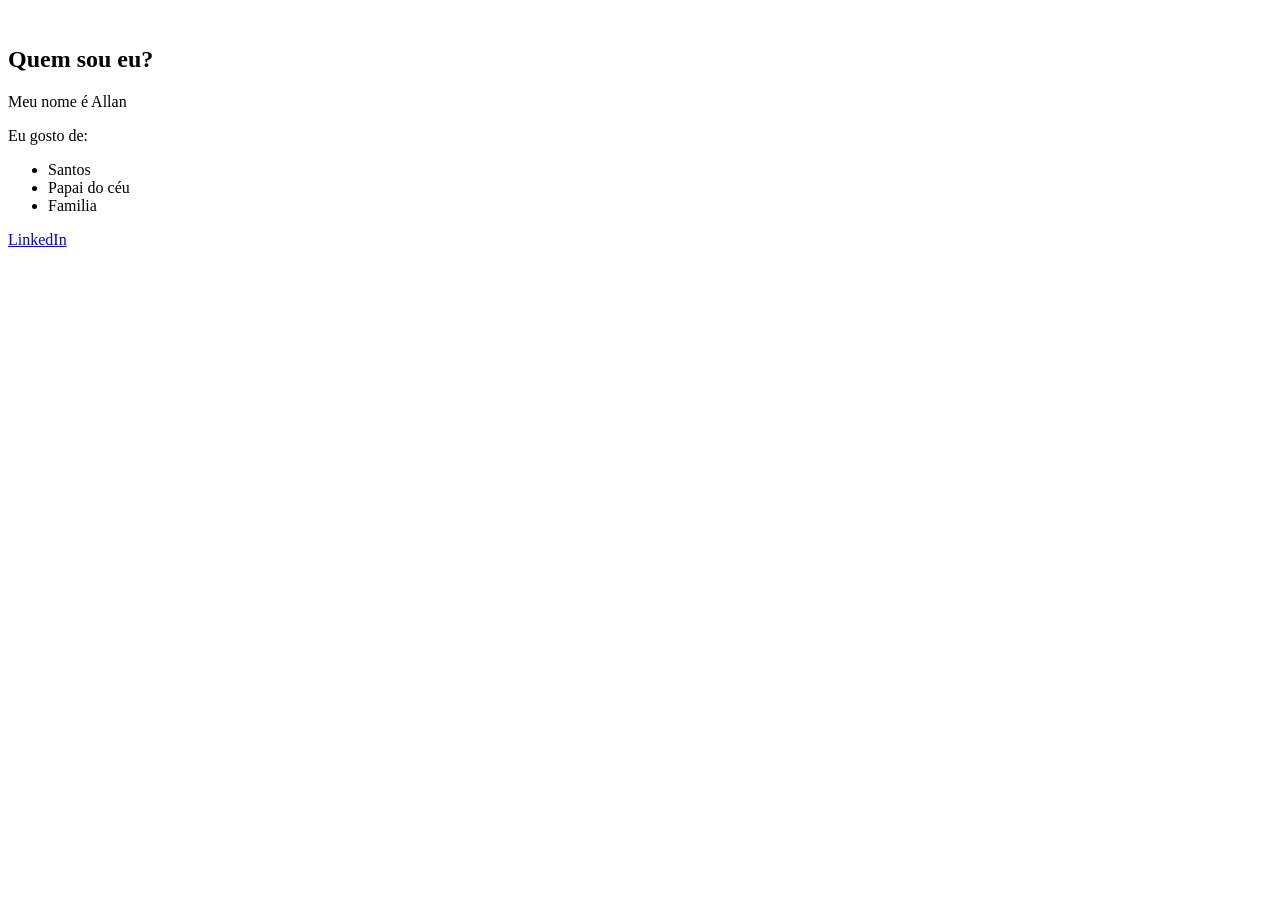
==== meu_site/index.html @ eb225a2e "Add files via upload" ====
<!DOCTYPE html>
<html lang="en">
<head>
    <meta charset="UTF-8">
    <meta name="viewport" content="width=device-width, initial-scale=1.0">
    <title>Meu Site</title>
    <link rel="stylesheet" href="styles.css">
</head>
<body>
    <head class="logo">
        <img src="/img/logo-allan.png" alt="">
    </head>
    <main>
        <h2>Quem sou eu?</h2>
        <p>Meu nome é Allan</p>
        <p>Eu gosto de: </p>
        <ul>
            <li>Santos</li>
            <li>Papai do céu</li>
            <li>Familia</li>
        </ul>
        <a href="https://www.linkedin.com/in/allan-dellon-601774228/?skipRedirect=true" target="_blank">LinkedIn</a>
    </main>
</body>
</html>
---- meu_site/styles.css ----
img {
    width: 100px;
}
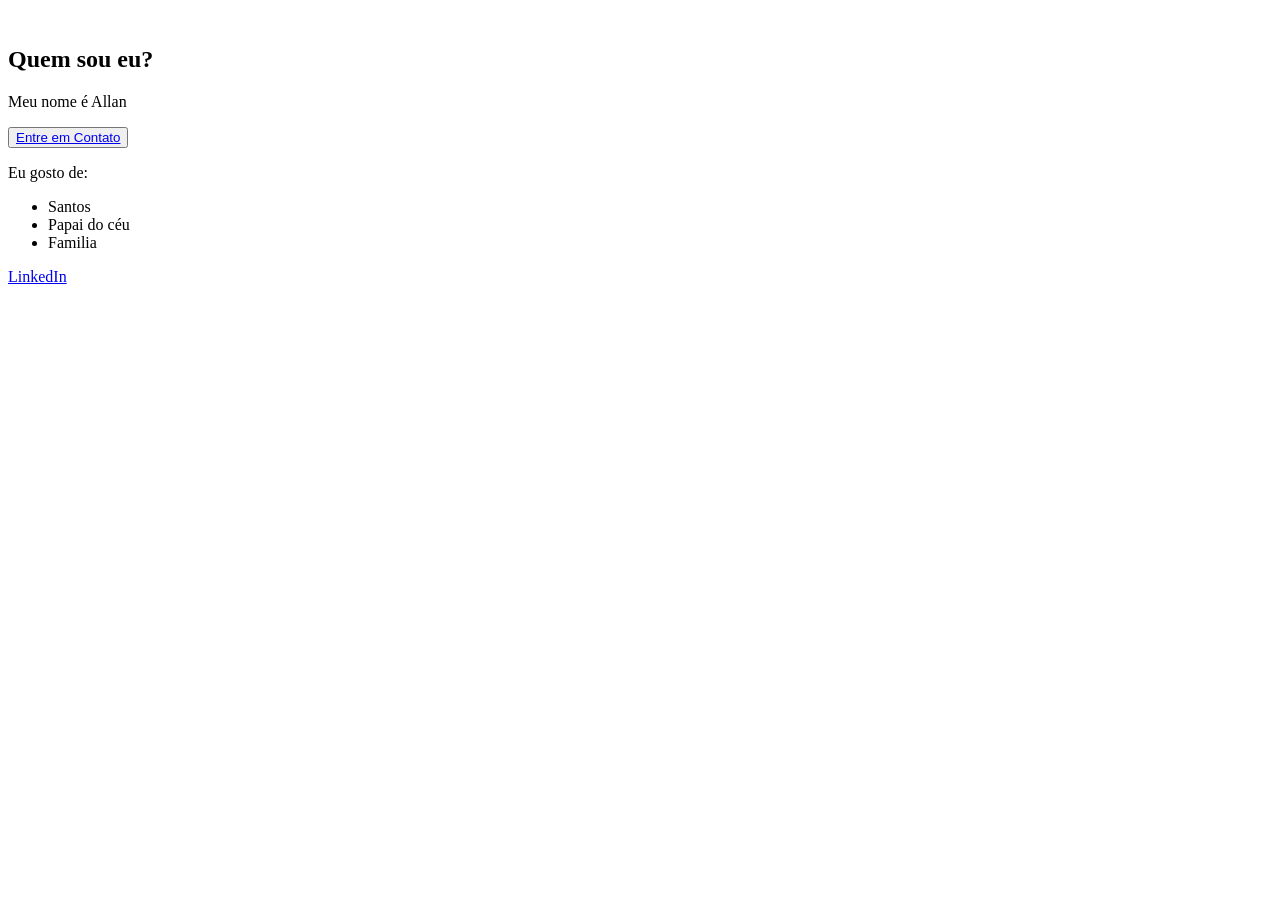
==== commit 50f695a6: "subindo pro github" ====
--- a/meu_site/index.html
+++ b/meu_site/index.html
@@ -12,7 +12,8 @@
     </head>
     <main>
         <h2>Quem sou eu?</h2>
-        <p>Meu nome é Allan</p>
+        <p>Meu nome é Allan</p> 
+        <button><a href="/meu_site/contato.html" target="_blank">Entre em Contato</a></button>
         <p>Eu gosto de: </p>
         <ul>
             <li>Santos</li>
